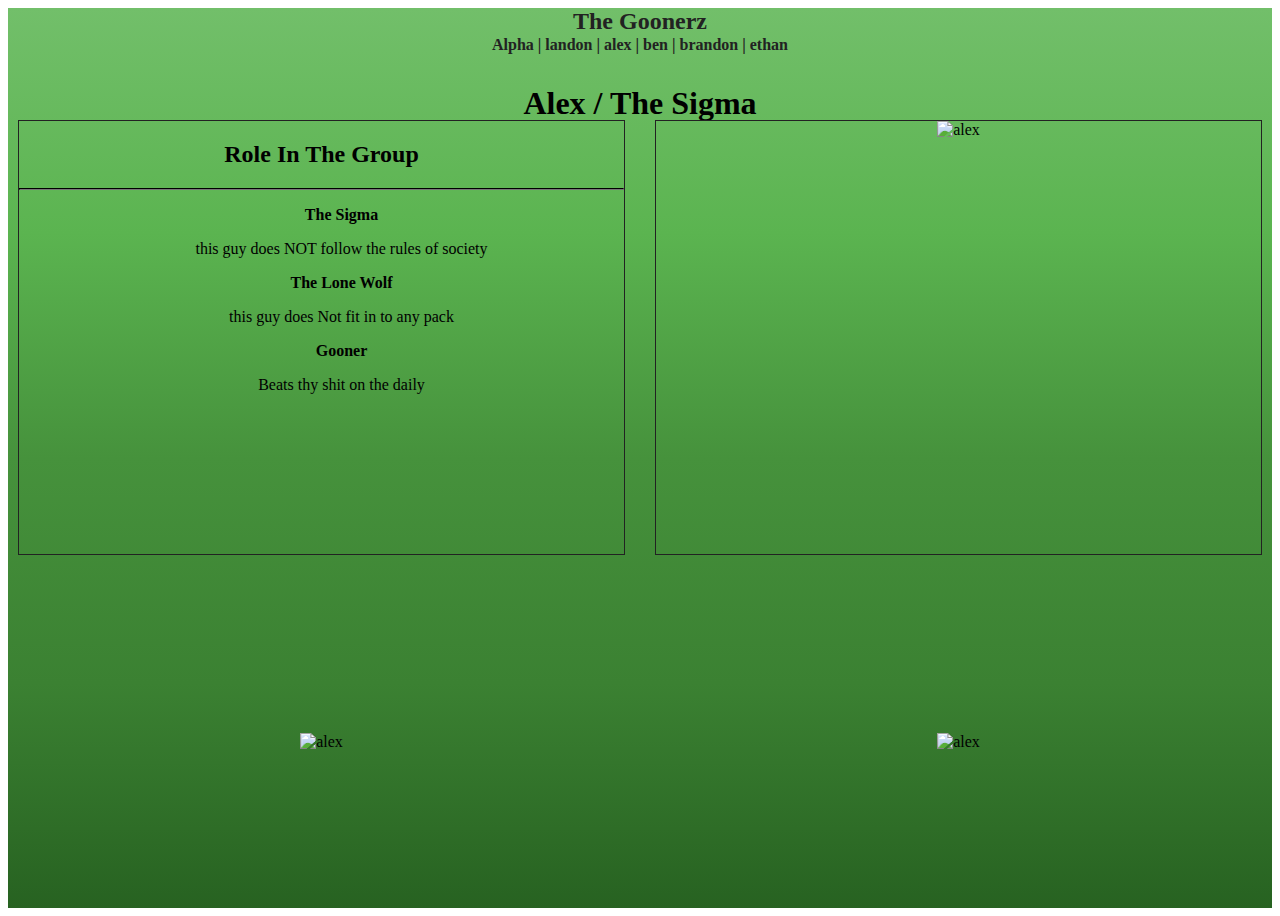
==== alex.html @ b2c98211 "Add files via upload" ====
<!DOCTYPE html>
<html lang="en">
<head>
    <meta charset="UTF-8">
    <meta name="viewport" content="width=device-width, initial-scale=1.0">
    <title>the goonerz</title>
    <link rel="stylesheet" href="../reset.css">
    <link rel="stylesheet" href="alex.css">
    <!-- roboto font -->
    <link rel="preconnect" href="https://fonts.googleapis.com">
    <link rel="preconnect" href="https://fonts.gstatic.com" crossorigin>
    <link href="https://fonts.googleapis.com/css2?family=Roboto:ital,wght@0,100..900;1,100..900&display=swap" rel="stylesheet">
</head>
<body>
    <div class="container">
        <div class="goon">
            <a class="goon" href="main.html">The Goonerz</a>
        </div>
        <div class="top-bar">
            <span><a href="Alpha.html" class="Alpha">Alpha |</a></span>
            <span><a href="landon.html" class="landon">landon |</a></span>
            <span><a href="alex.html" class="alex">alex |</a></span>
            <span><a href="ben.html" class="ben">ben |</a></span>
            <span><a href="brandon.html" class="brandon">brandon |</a></span>
            <span><a href="ethan.html" class="ethan">ethan</a></span>
        </div>
        <h1 class="head"> Alex / The Sigma</h1>
        <div class="left">
            <h2>Role In The Group</h2>
            <hr>
            <ul>
              <li>The Sigma</li>  
              <p>this guy does NOT follow the rules of society</p>
              <li>The Lone Wolf</li>
              <p>this guy does Not fit in to any pack</p>
              <li></li>
              <p></p>
              <li></li>
              <p></p>
              <li>Gooner</li>
                <p>Beats thy shit on the daily</p>
            </ul>
        </div>
        <div class="right">
            <img src="../Gang/alex1.jpg" alt="alex">
        </div>
        <div class="pic1">
            <img src="../gang/alex3.jpg" alt="alex">
        </div>
        <div class="pic2">
            <img src="../gang/alex2.jpg" alt="alex">
        </div>
    </div>
</body>
</html>
---- alex.css ----
.container{
    min-height: 100vh;
    min-height: 100dvh;
    overflow: hidden;
    font: roboto;
    display: grid;
    background-image: linear-gradient(to bottom, #72bf6a, #5BB450, #46923C, #3b8132, #276221);
    gap:10px;
    grid-template-columns: 1fr 1fr;
    grid-template-rows:  2% 2% 4% auto 37%;
    grid-template-areas: 
    "goon goon"
    "top-bar top-bar"
    "head head"
    "left right"
    "pic1 pic2"
    ;
}

.goon{
    grid-area: goon;
    text-decoration: none;
    color: #222;
    font-weight: 700;
    align-content: center;
    text-align: center;
    font-size: 1.5rem;
}

.top-bar{
    grid-area: top-bar;
    align-content: center;
    text-align: center;
}

.left{
    grid-area: left;
    text-align: center;
    border: #222 solid 1px;
    margin: 10px;
}

.right{
    grid-area: right;
    text-align: center;
    border: #222 solid 1px;
    margin: 10px;
}

.head{
    grid-area: head;
    align-content: center;
    text-align: center;
}

.pic1{
    grid-area: pic1;
    align-content: center;
    text-align: center;
}

.pic2{
    grid-area: pic2;
    align-content: center;
    text-align: center;
}


ul{
    list-style-type: none;
    font-weight: 700;
}

p{
    font-weight: 400;
}

hr{
    border-color: #222;
}

.Alpha{
    font-weight: 700;
    text-decoration: none;
    color: #222;
}

.landon{
    font-weight: 700;
    text-decoration: none;
    color: #222;
}

.alex{
    font-weight: 700;
    text-decoration: none;
    color: #222;
}

.ben{
    font-weight: 700;
    text-decoration: none;
    color: #222;
}

.brandon{
    font-weight: 700;
    text-decoration: none;
    color: #222;
}

.ethan{
    font-weight: 700;
    text-decoration: none;
    color: #222;
}

@media screen and (max-width: 768px){
    .container{
        grid-template-columns: 1fr;
        grid-template-rows: auto;
        grid-template-areas: 
        "goon"
        "top-bar"
        "head"
        "left"
        "right"
        "pic1"
        "pic2"
        ;
    }
}
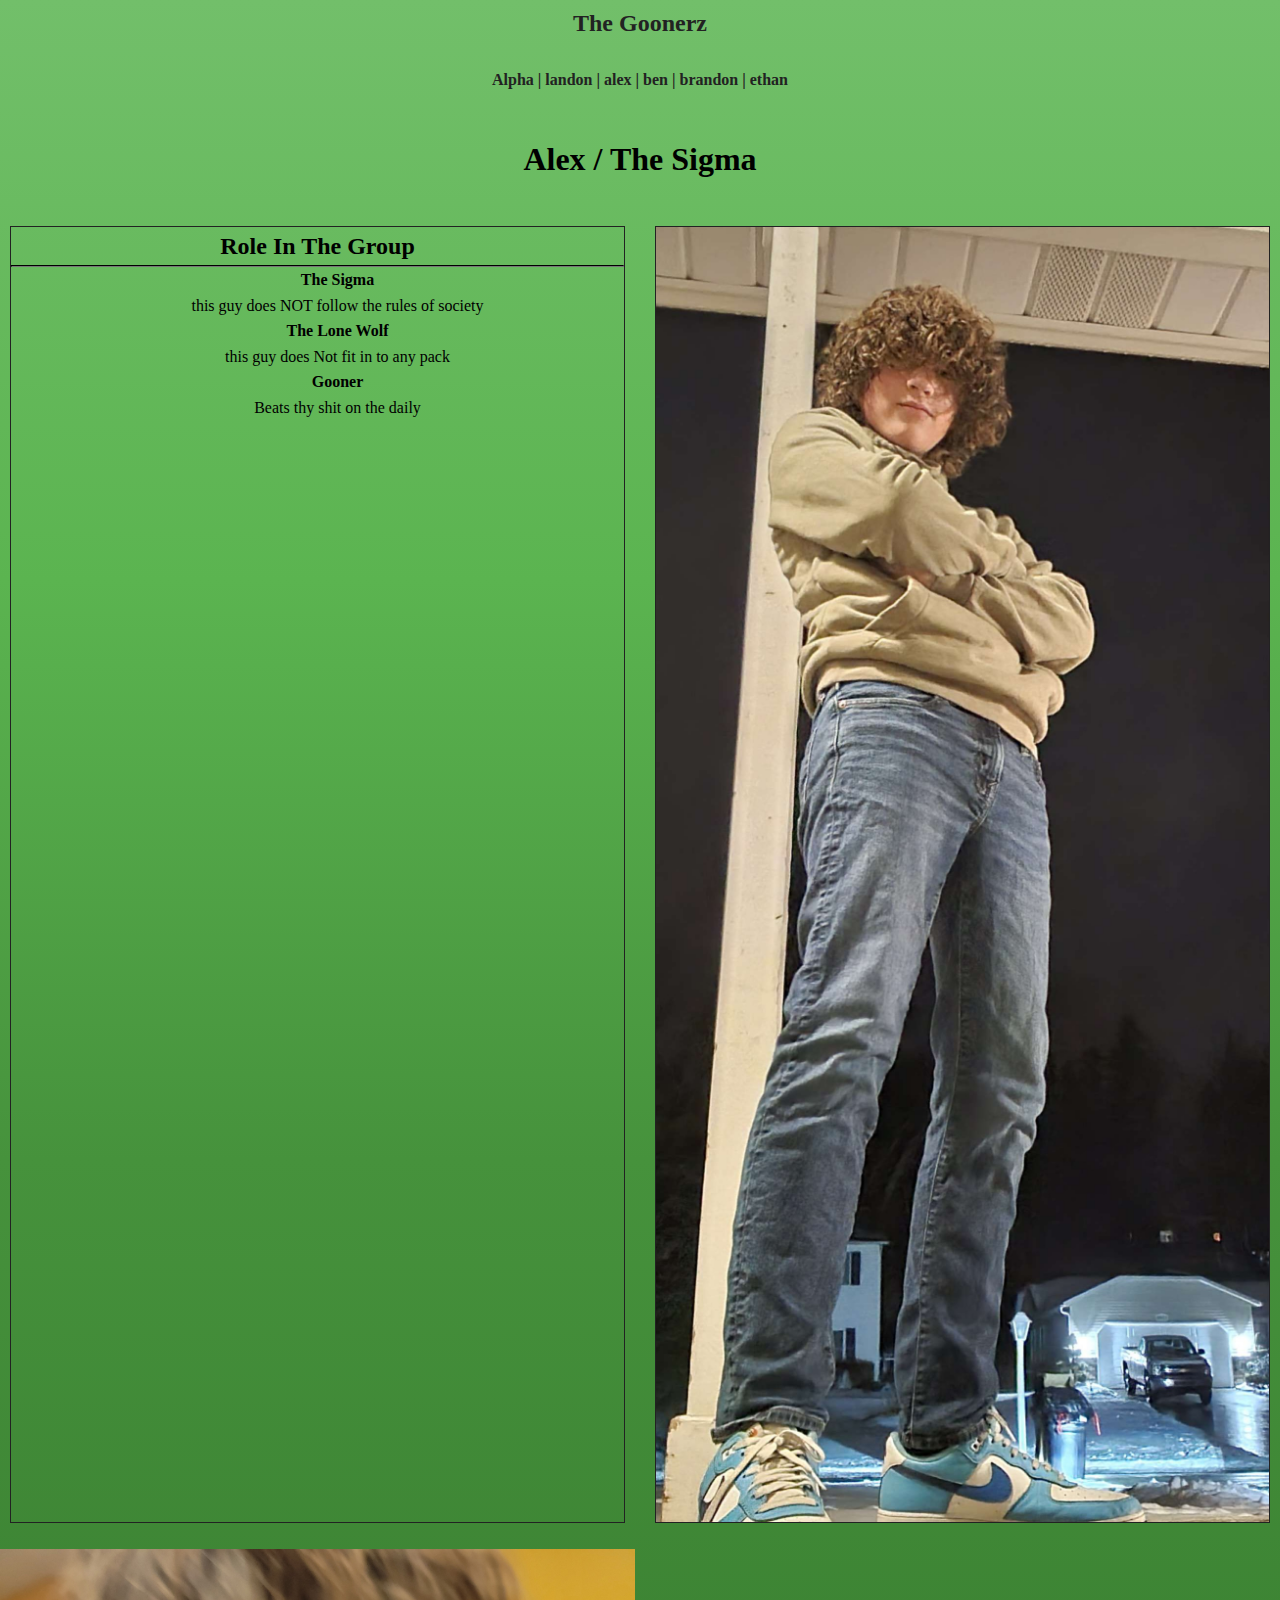
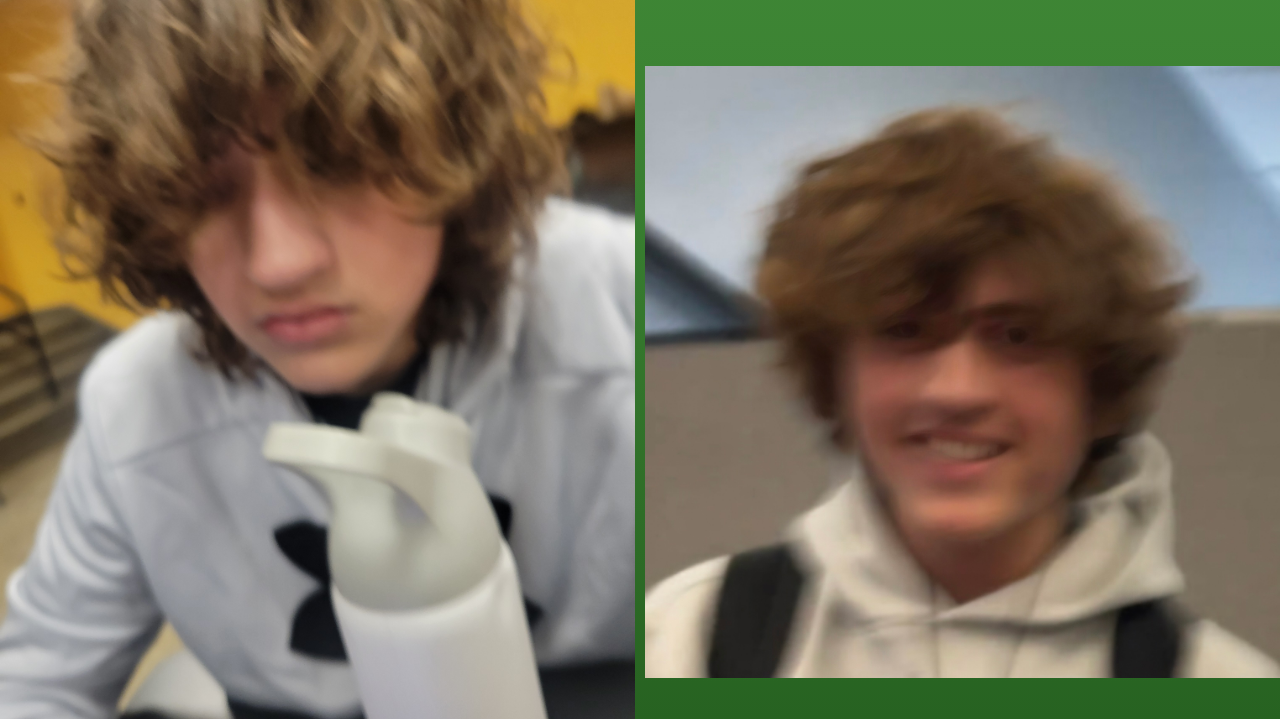
==== commit 9c45e481: "Update alex.html" ====
--- a/alex.html
+++ b/alex.html
@@ -42,14 +42,14 @@
             </ul>
         </div>
         <div class="right">
-            <img src="../Gang/alex1.jpg" alt="alex">
+            <img src="alex1.jpg" alt="alex">
         </div>
         <div class="pic1">
-            <img src="../gang/alex3.jpg" alt="alex">
+            <img src="alex3.jpg" alt="alex">
         </div>
         <div class="pic2">
-            <img src="../gang/alex2.jpg" alt="alex">
+            <img src="alex2.jpg" alt="alex">
         </div>
     </div>
 </body>
-</html>+</html>
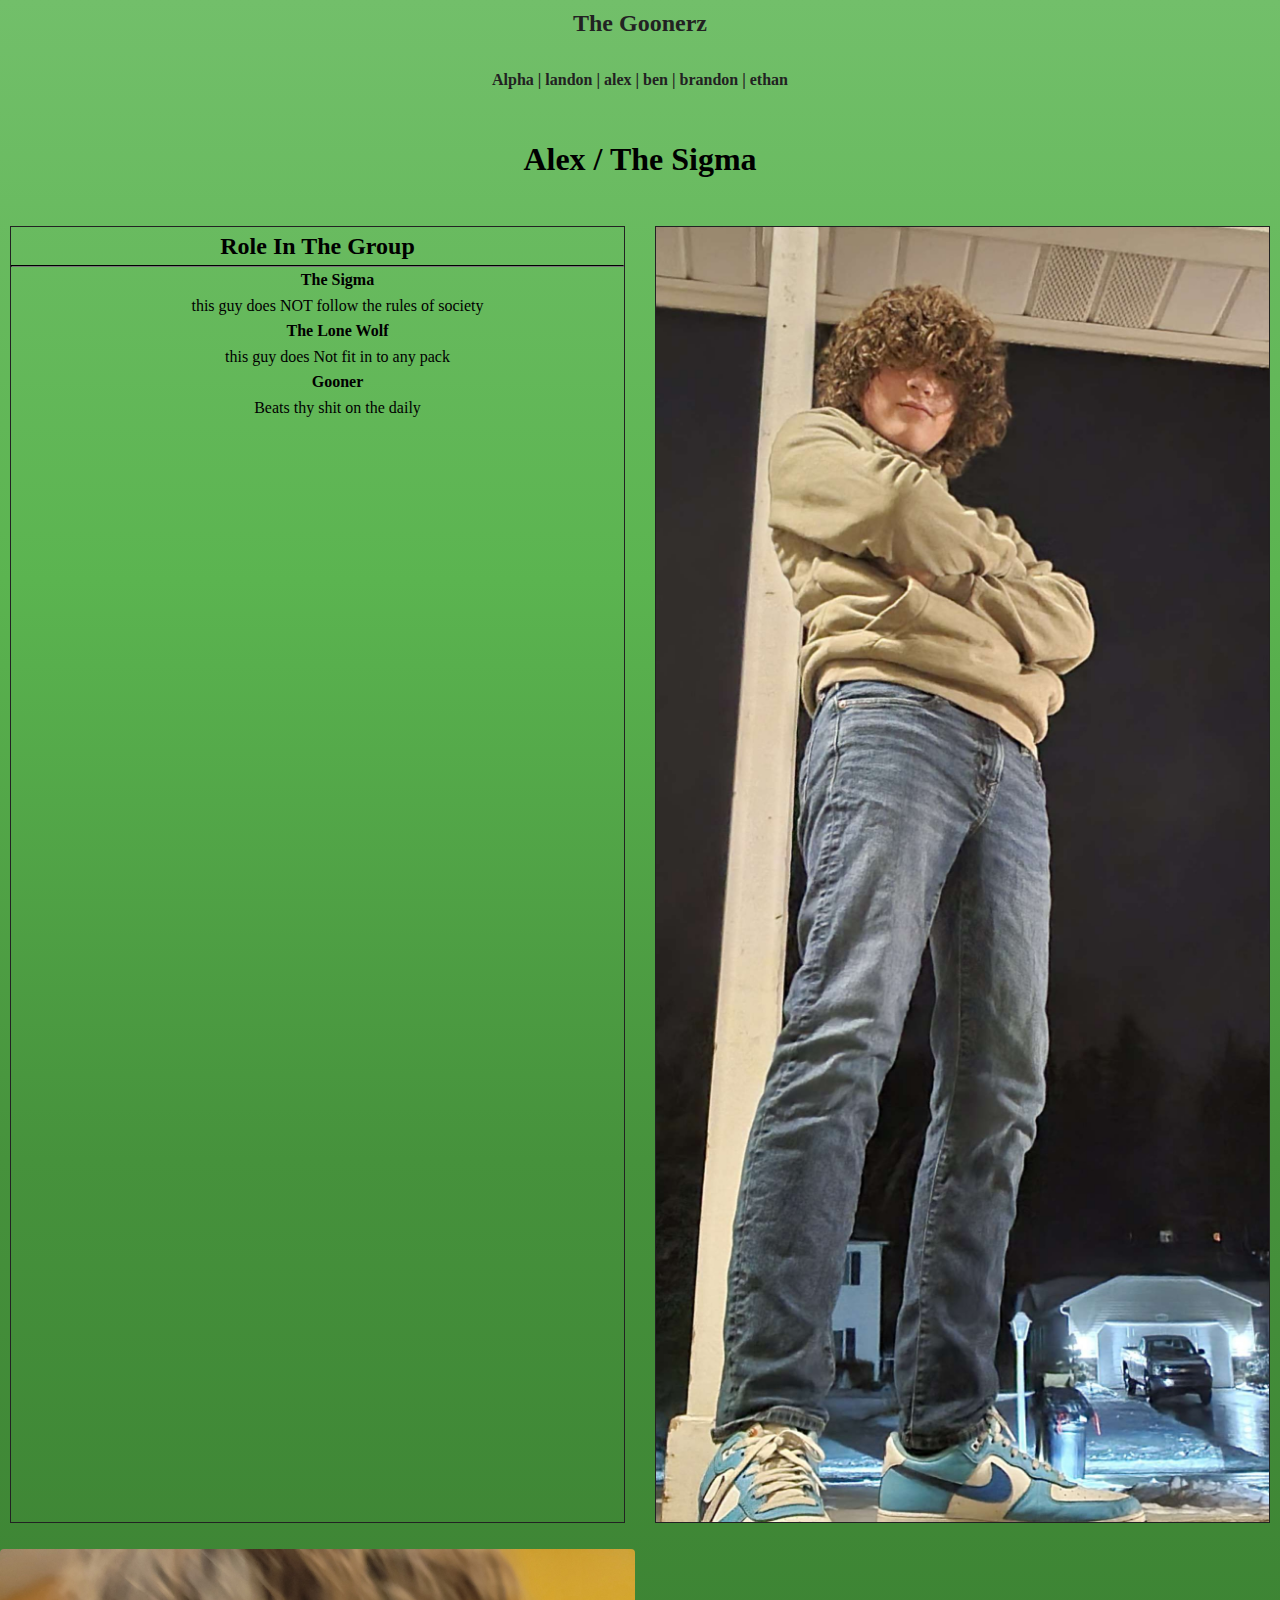
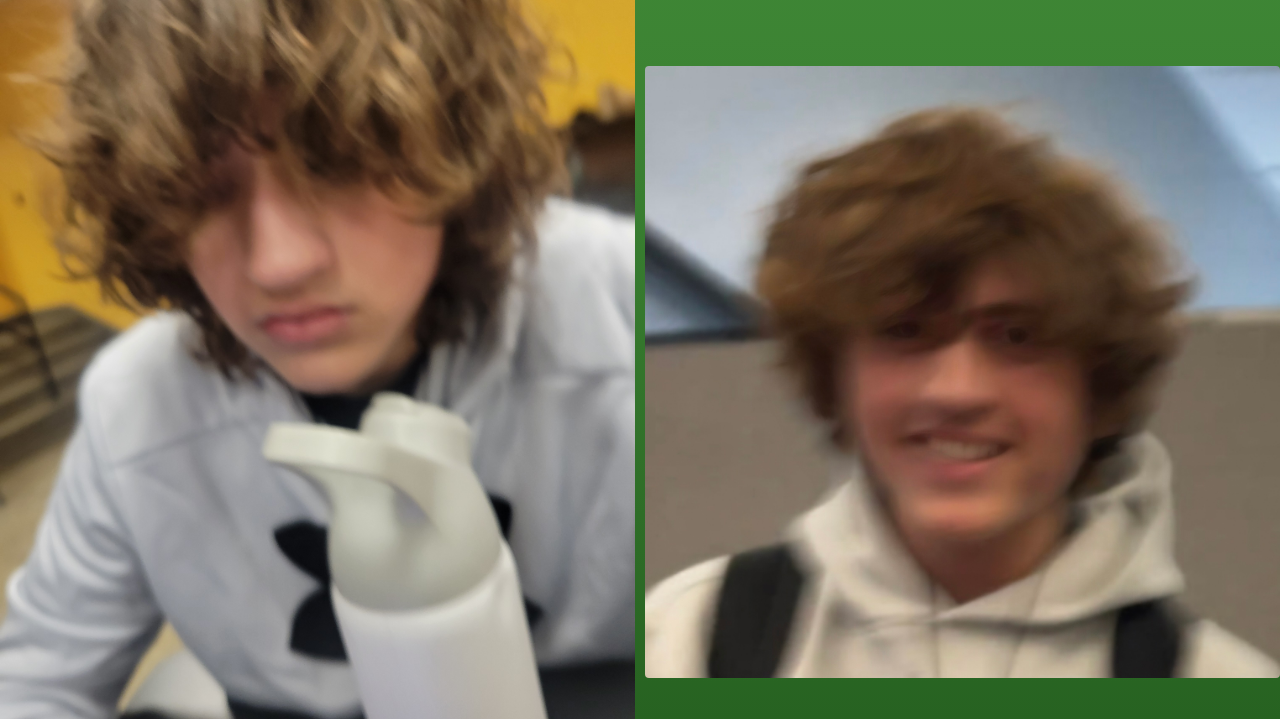
==== commit 0c0a95db: "Update alex.html" ====
--- a/alex.html
+++ b/alex.html
@@ -45,10 +45,10 @@
             <img src="alex1.jpg" alt="alex">
         </div>
         <div class="pic1">
-            <img src="alex3.jpg" alt="alex">
+            <img class="edge" src="alex3.jpg" alt="alex">
         </div>
         <div class="pic2">
-            <img src="alex2.jpg" alt="alex">
+            <img class="edge" src="alex2.jpg" alt="alex">
         </div>
     </div>
 </body>
--- a/alex.css
+++ b/alex.css
@@ -65,6 +65,14 @@
     text-align: center;
 }
 
+.edge{
+    border-radius: 4px;
+}
+
+img {
+  max-width: 100%;
+  height: auto;
+}
 
 ul{
     list-style-type: none;
@@ -129,4 +137,4 @@
         "pic2"
         ;
     }
-}+}
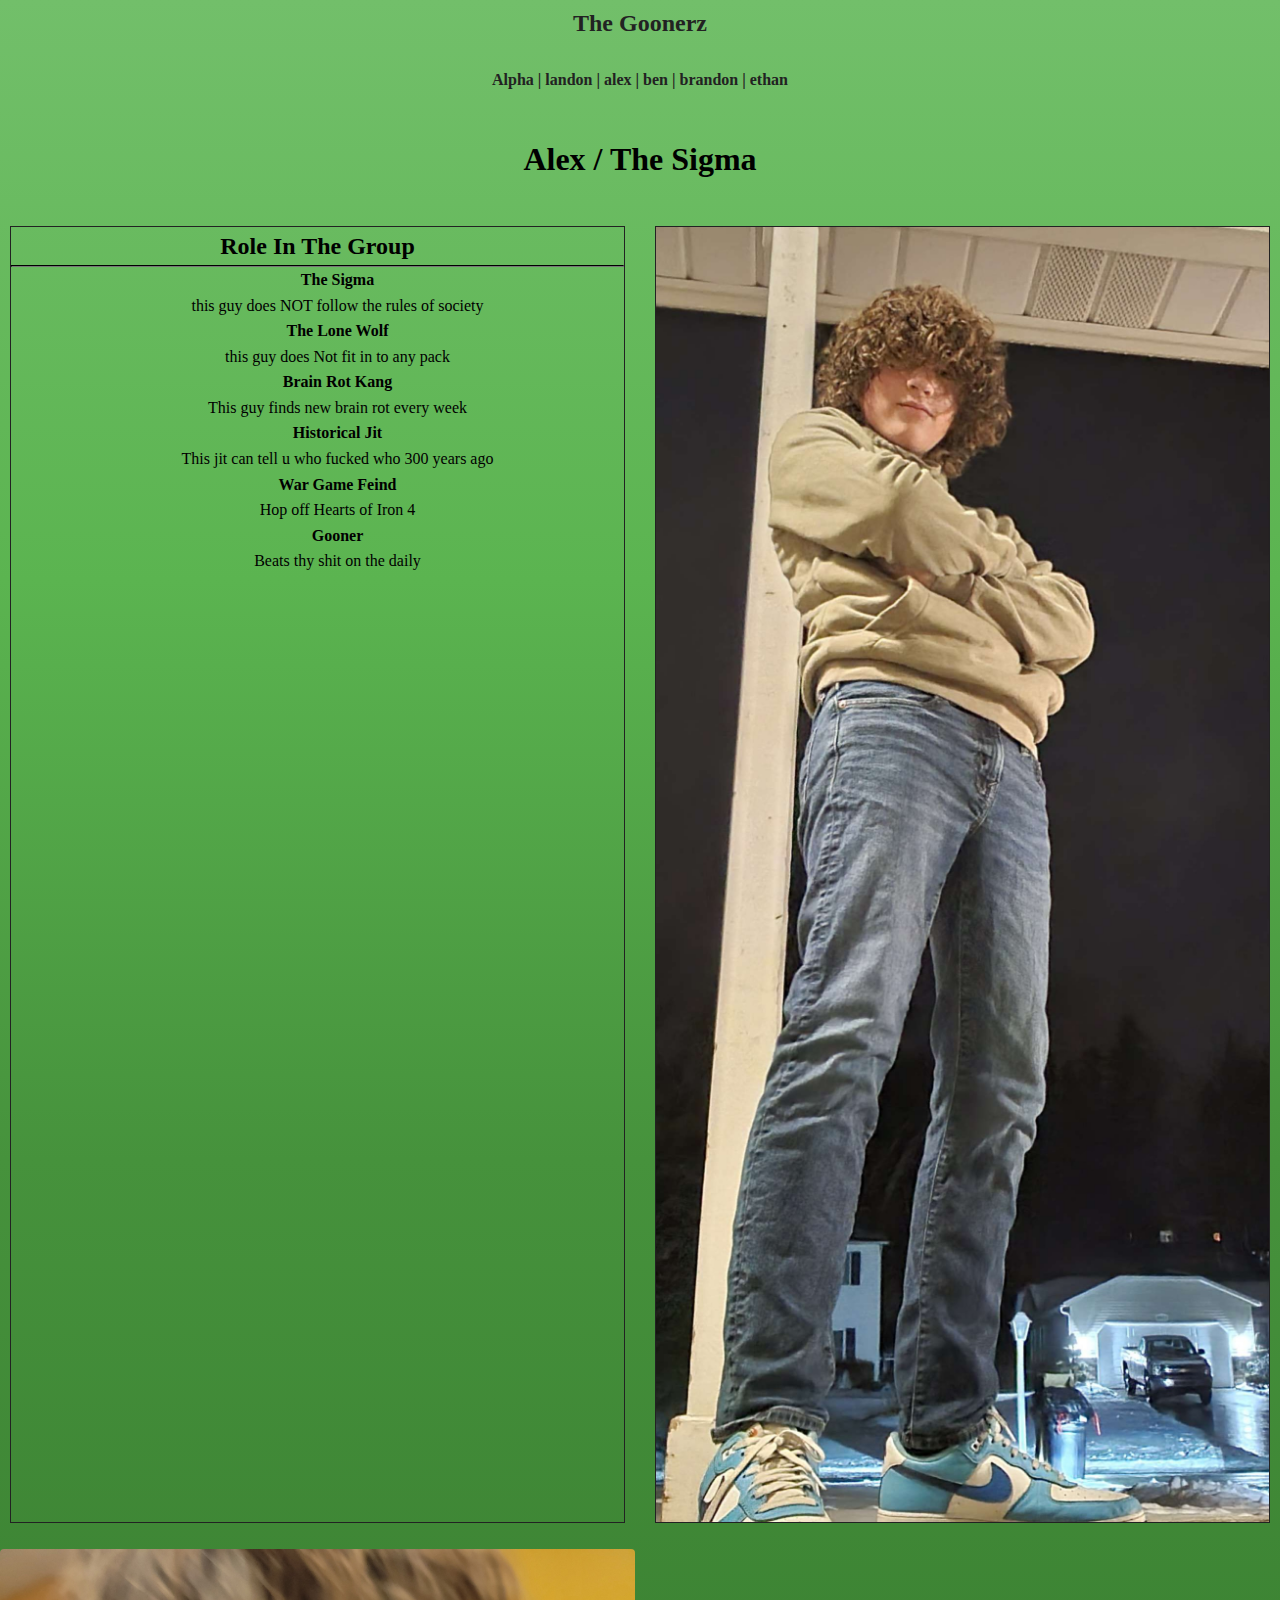
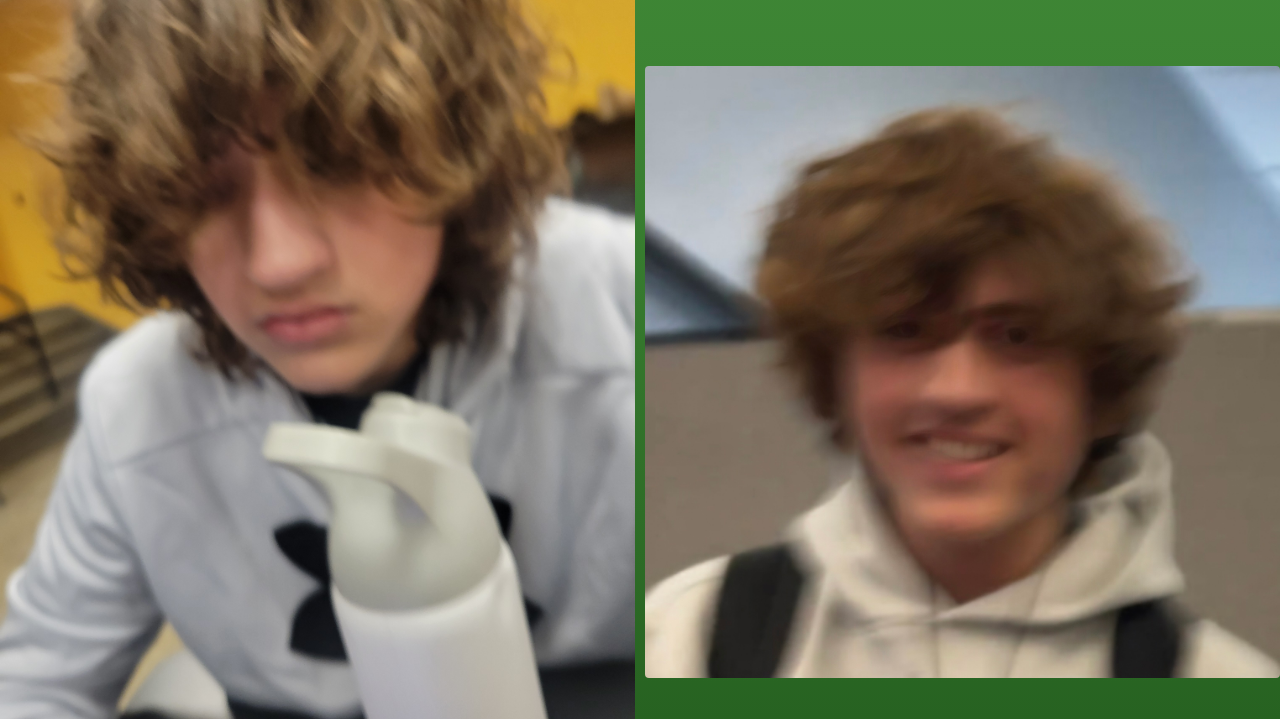
==== commit 97dd79a1: "Update alex.html" ====
--- a/alex.html
+++ b/alex.html
@@ -33,12 +33,14 @@
               <p>this guy does NOT follow the rules of society</p>
               <li>The Lone Wolf</li>
               <p>this guy does Not fit in to any pack</p>
-              <li></li>
-              <p></p>
-              <li></li>
-              <p></p>
+              <li>Brain Rot Kang</li>
+              <p>This guy finds new brain rot every week</p>
+              <li>Historical Jit</li>
+              <p>This jit can tell u who fucked who 300 years ago</p>
+              <li>War Game Feind</li>
+              <p>Hop off Hearts of Iron 4</p>
               <li>Gooner</li>
-                <p>Beats thy shit on the daily</p>
+              <p>Beats thy shit on the daily</p>
             </ul>
         </div>
         <div class="right">
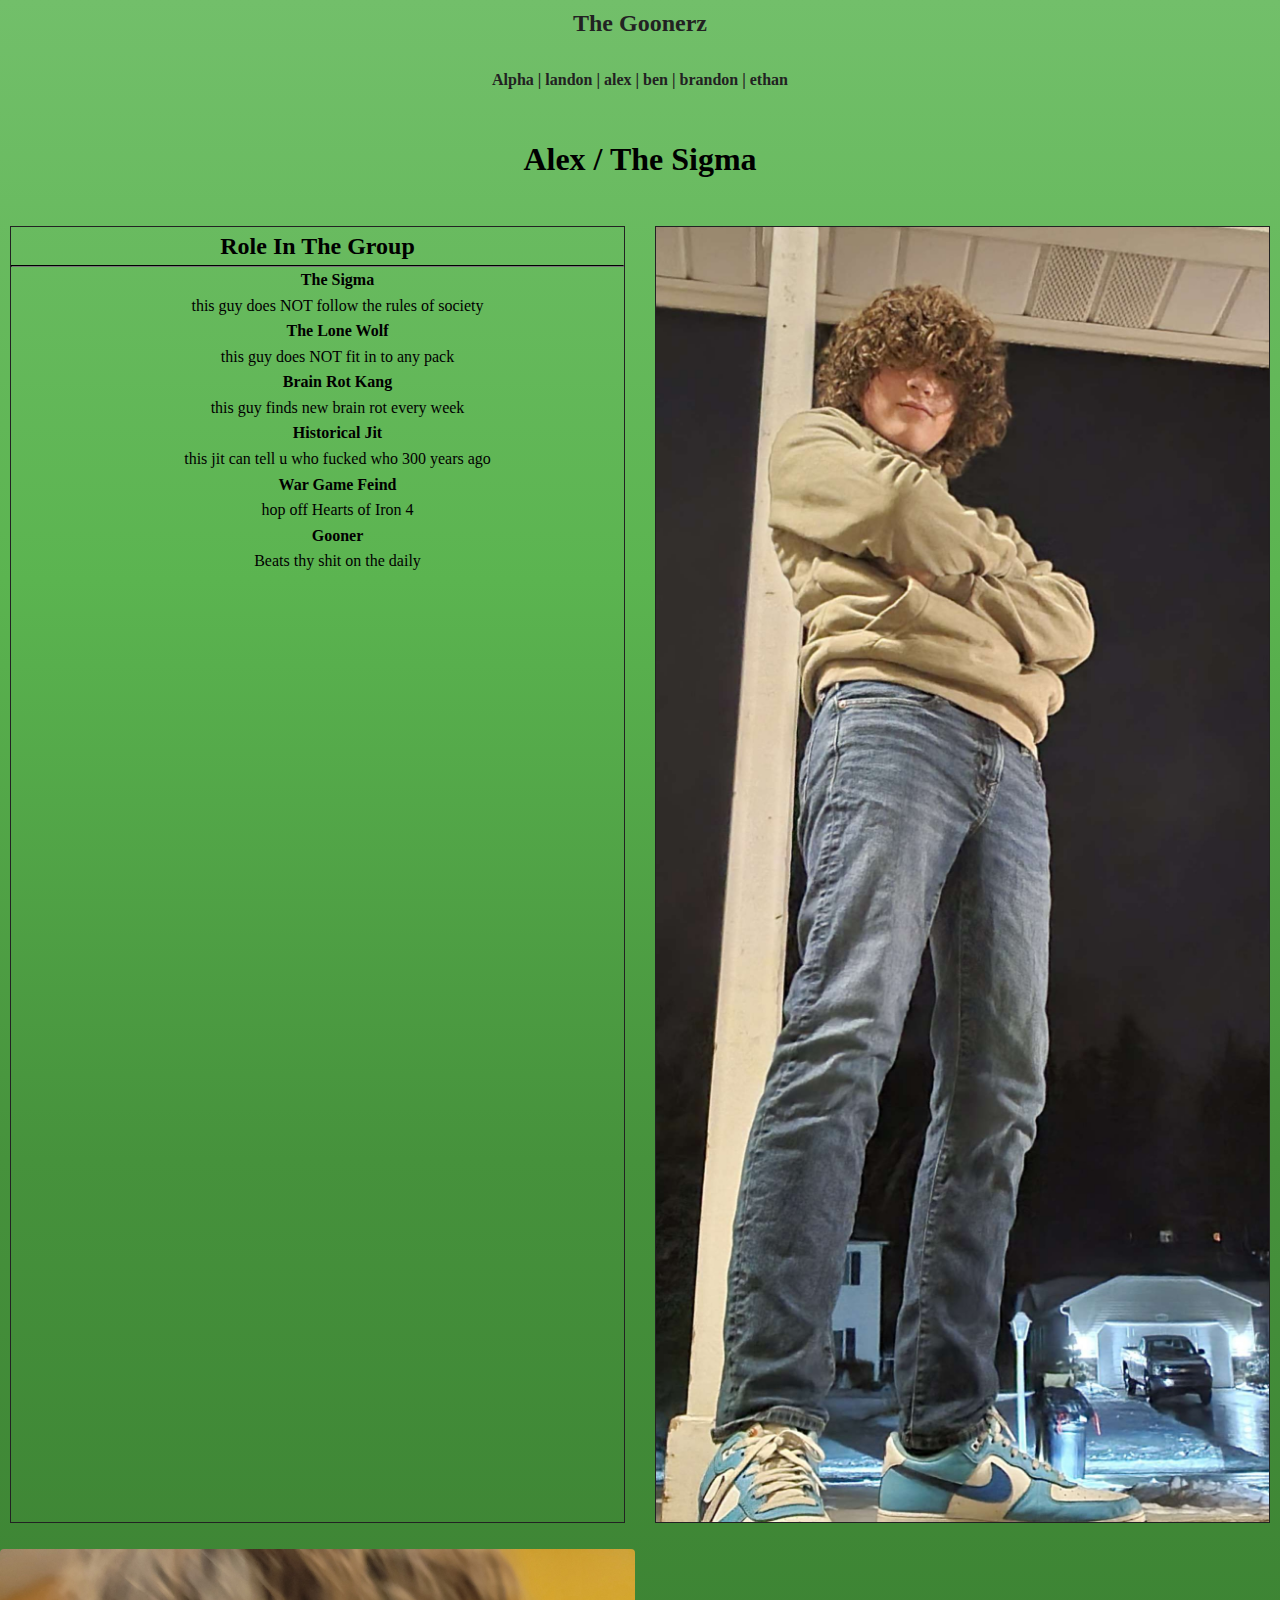
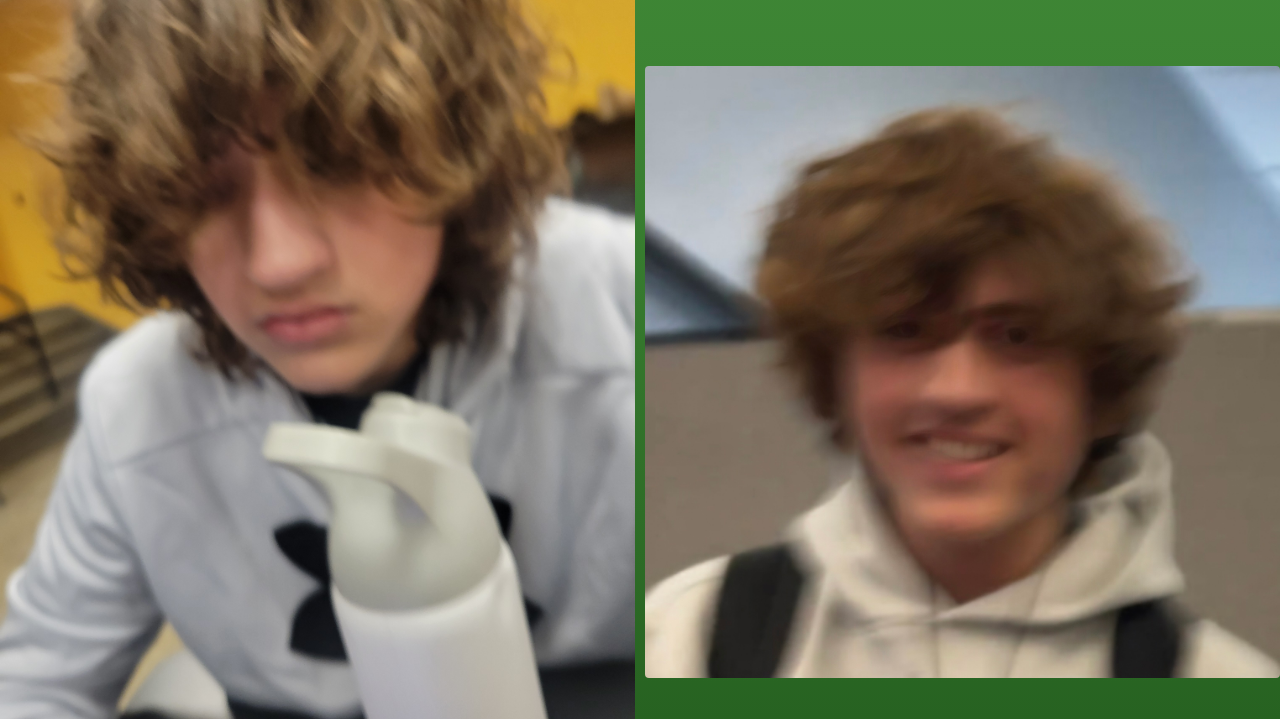
==== commit 60bede25: "Update alex.html" ====
--- a/alex.html
+++ b/alex.html
@@ -32,13 +32,13 @@
               <li>The Sigma</li>  
               <p>this guy does NOT follow the rules of society</p>
               <li>The Lone Wolf</li>
-              <p>this guy does Not fit in to any pack</p>
+              <p>this guy does NOT fit in to any pack</p>
               <li>Brain Rot Kang</li>
-              <p>This guy finds new brain rot every week</p>
+              <p>this guy finds new brain rot every week</p>
               <li>Historical Jit</li>
-              <p>This jit can tell u who fucked who 300 years ago</p>
+              <p>this jit can tell u who fucked who 300 years ago</p>
               <li>War Game Feind</li>
-              <p>Hop off Hearts of Iron 4</p>
+              <p>hop off Hearts of Iron 4</p>
               <li>Gooner</li>
               <p>Beats thy shit on the daily</p>
             </ul>
